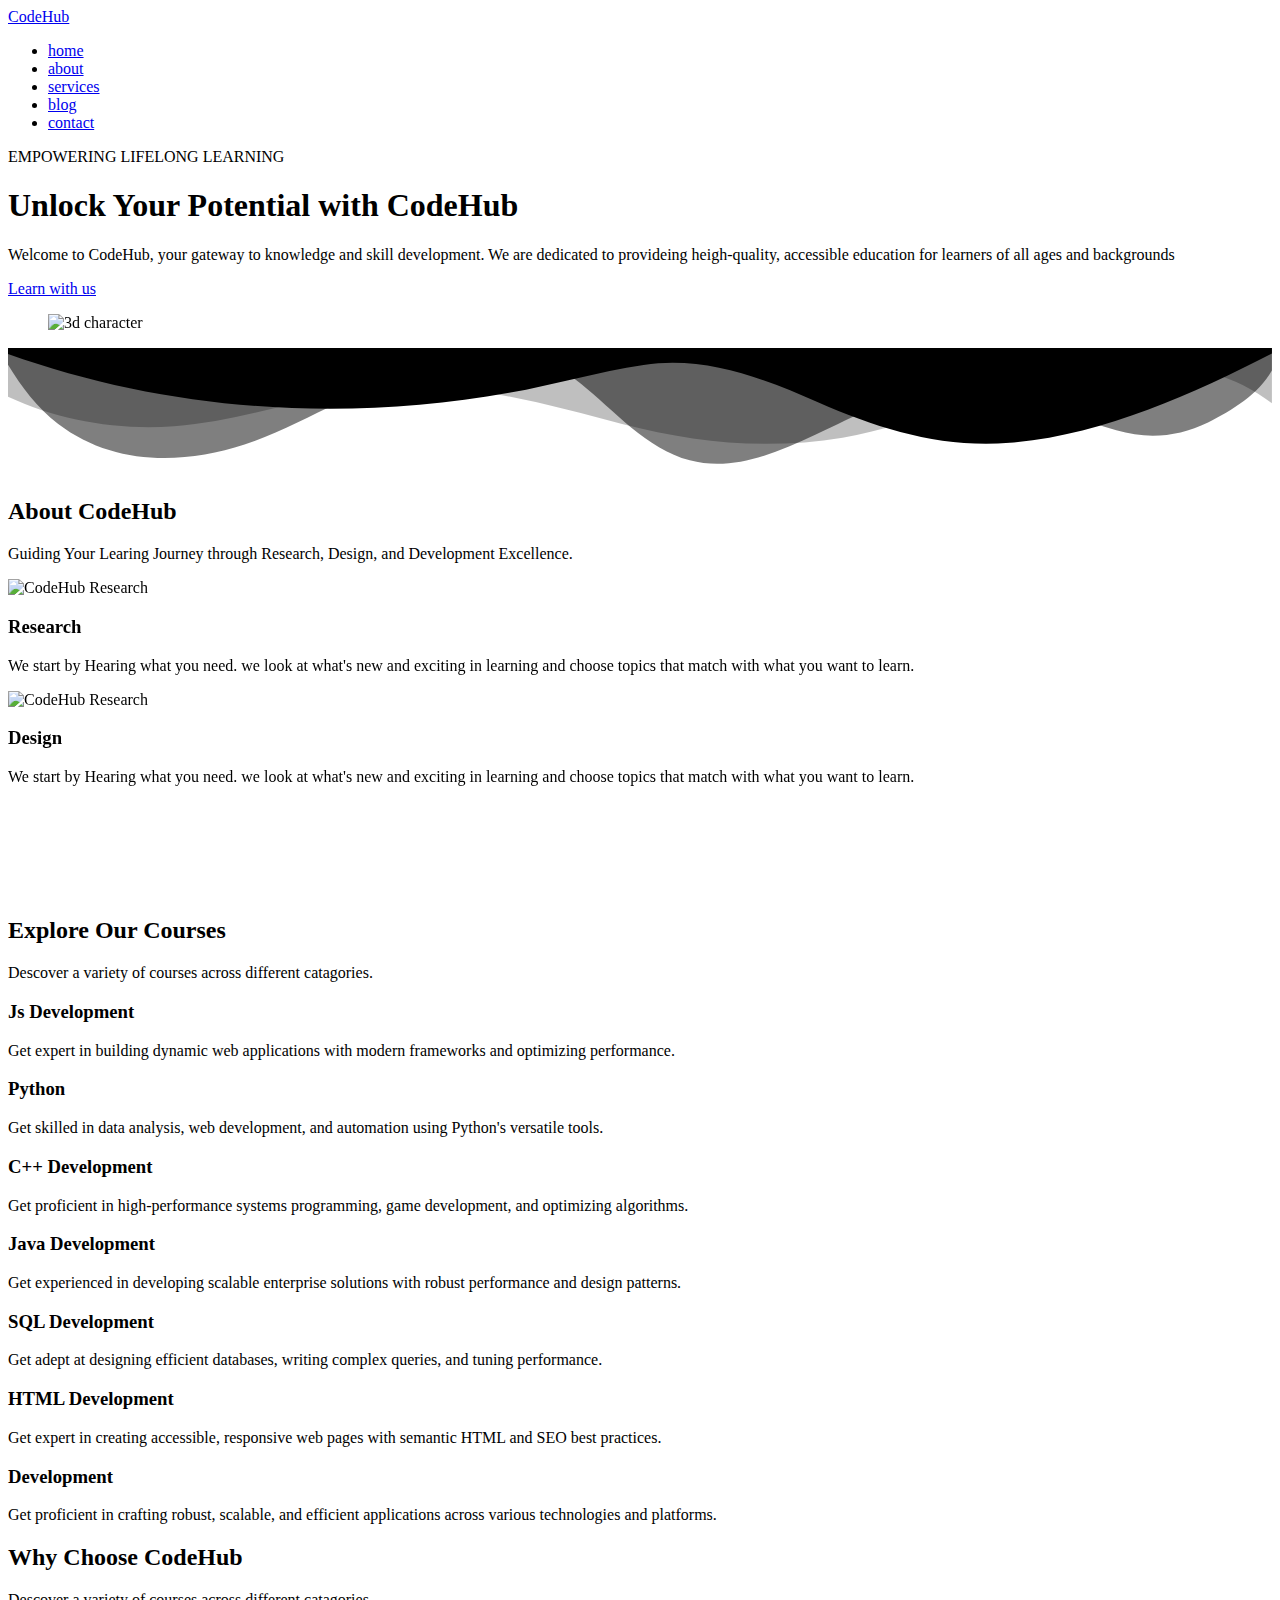
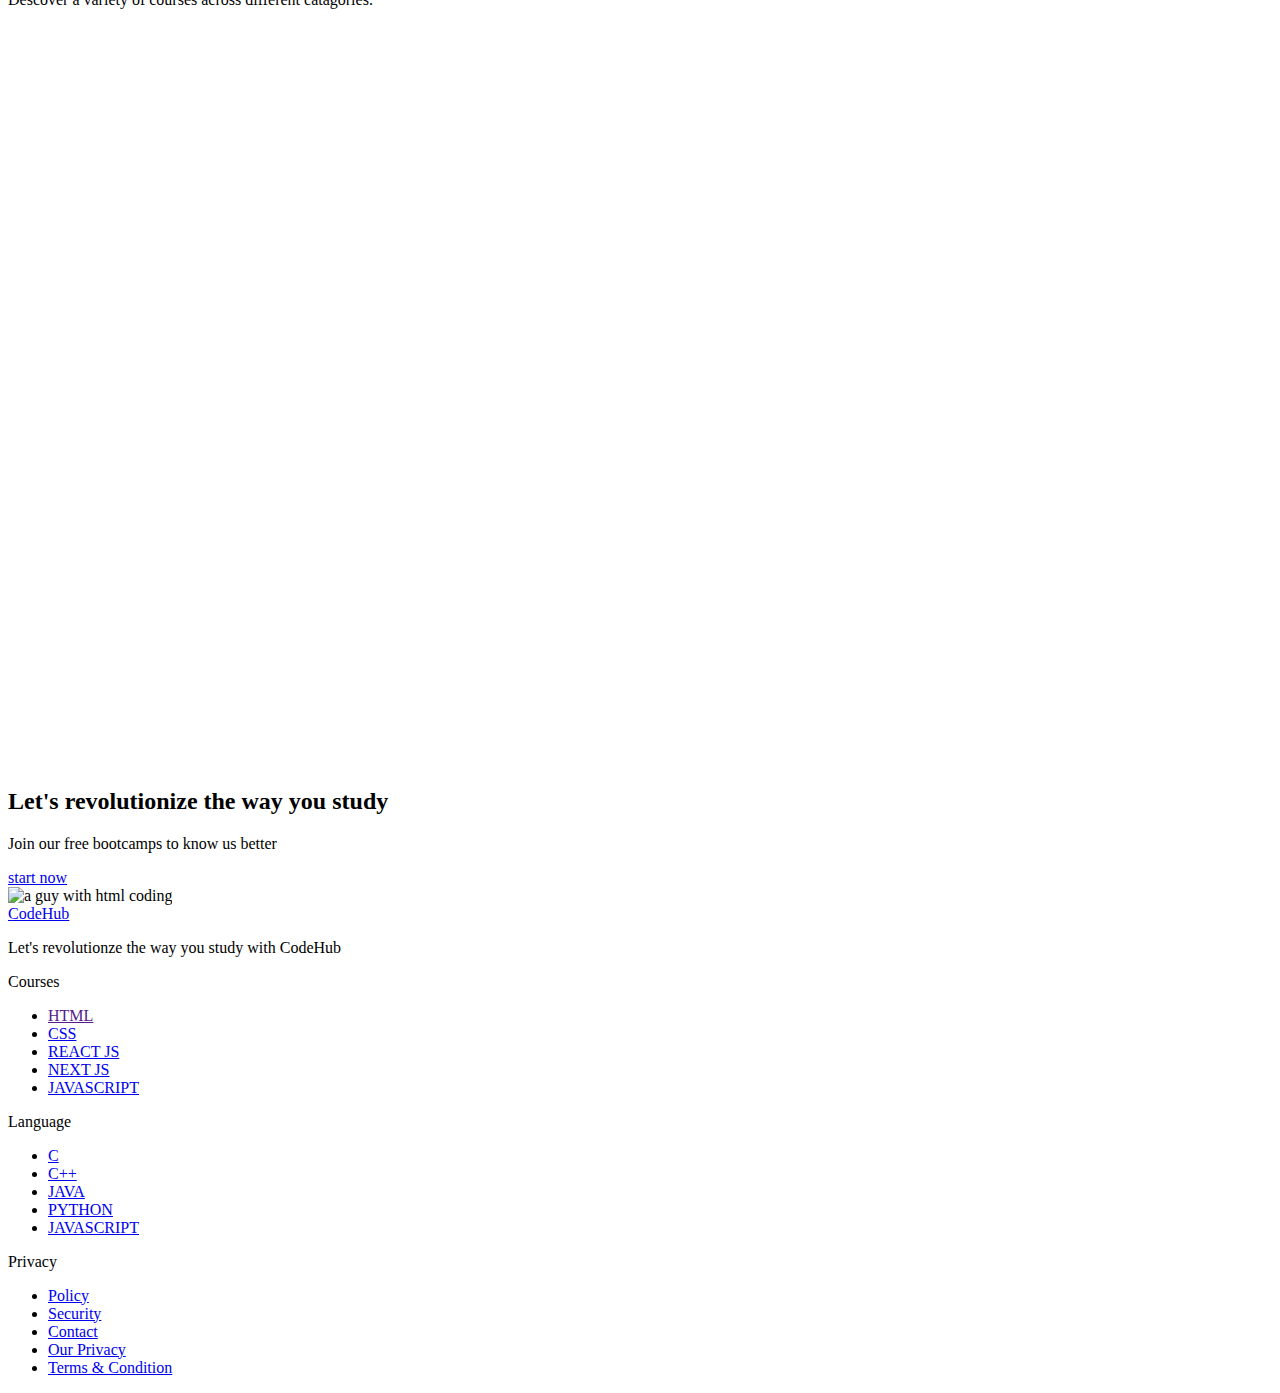
==== index.html @ b7e66f62 "codehub" ====
<!DOCTYPE html>
<html lang="en">
<head>
    <meta charset="UTF-8">
    <meta name="viewport" content="width=device-width, initial-scale=1.0">
    <!-- ========== Start favicon Section ========== -->
    
    <link rel="shortcut icon" href="images/favicon.png" type="image/x-icon">

    <!-- ========== End favicon Section ========== -->
    
    <title>CodeHub</title>

   <!-- ========== Start style link Section ========== -->

   <link rel="stylesheet" href="https://unpkg.com/aos@next/dist/aos.css" />

   <link rel="stylesheet" href="style.css">
   <link rel="stylesheet" href="https://cdnjs.cloudflare.com/ajax/libs/font-awesome/6.0.0-beta3/css/all.min.css" integrity="sha512-Fo3rlrZj/k7ujTnHg4CGR2D7kSs0v4LLanw2qksYuRlEzO+tcaEPQogQ0KaoGN26/zrn20ImR1DfuLWnOo7aBA==" crossorigin="anonymous" referrerpolicy="no-referrer" />
   
   <!-- ========== End style link Section ========== -->
   

</head>
<body>
    
<!-- ========== Start navbar Section ========== -->

<header class="section-navbar">
    <div class="container">
        <div class="navbar-brand">
            <a href="index.html">CodeHub</a>
        </div>
        <nav class="navbar">
            <ul>
                <li class="nav-item">
                    <a class="nav-link" href="index.html">home</a>
                </li>

                <li class="nav-item">
                    <a class="nav-link" href="about.html">about</a>
                </li>

                <li class="nav-item">
                    <a class="nav-link" href="service.html">services</a>
                </li>

                <li class="nav-item">
                    <a class="nav-link" href="blog.html">blog</a>
                </li>

                <li class="nav-item">
                    <a class="nav-link" href="contact.html">contact</a>
                </li>
            </ul>
        </nav>
    </div>
</header>

<!-- ========== End navbar Section ========== -->


<!-- ========== Start hero Section ========== -->

<main>
    <div class="section-hero">
        <div class="container grid grid-two-cols">
            <div class="section-hero--content">
              <p class="hero-subheading">EMPOWERING LIFELONG LEARNING</p> 
              <h1 class="hero-heading">
                Unlock Your Potential with CodeHub
              </h1> 
              <p class="hero-para">
                Welcome to CodeHub, your gateway to knowledge and skill
                development. We are dedicated to provideing heigh-quality,
                accessible education for learners of all ages and backgrounds
              </p>
              <div class="hero-btn">
                <a href="blog.html" class="btn btn-white">Learn with us</a>
              </div>
            </div>
            <div class="section-hero--image" data-aos="fade-up">
                <figure>
                    <img src="./images/main-hero1.webp" alt="3d character">
                </figure>
            </div>
        </div>
    </div>

    <!-- ========== Start shape devider Section ========== -->
    <div class="custom-shape-divider-bottom-1720071068">
        <svg data-name="Layer 1" xmlns="http://www.w3.org/2000/svg" viewBox="0 0 1200 120" preserveAspectRatio="none">
            <path d="M0,0V46.29c47.79,22.2,103.59,32.17,158,28,70.36-5.37,136.33-33.31,206.8-37.5C438.64,32.43,512.34,53.67,583,72.05c69.27,18,138.3,24.88,209.4,13.08,36.15-6,69.85-17.84,104.45-29.34C989.49,25,1113-14.29,1200,52.47V0Z" opacity=".25" class="shape-fill"></path>
            <path d="M0,0V15.81C13,36.92,27.64,56.86,47.69,72.05,99.41,111.27,165,111,224.58,91.58c31.15-10.15,60.09-26.07,89.67-39.8,40.92-19,84.73-46,130.83-49.67,36.26-2.85,70.9,9.42,98.6,31.56,31.77,25.39,62.32,62,103.63,73,40.44,10.79,81.35-6.69,119.13-24.28s75.16-39,116.92-43.05c59.73-5.85,113.28,22.88,168.9,38.84,30.2,8.66,59,6.17,87.09-7.5,22.43-10.89,48-26.93,60.65-49.24V0Z" opacity=".5" class="shape-fill"></path>
            <path d="M0,0V5.63C149.93,59,314.09,71.32,475.83,42.57c43-7.64,84.23-20.12,127.61-26.46,59-8.63,112.48,12.24,165.56,35.4C827.93,77.22,886,95.24,951.2,90c86.53-7,172.46-45.71,248.8-84.81V0Z" class="shape-fill"></path>
        </svg>
    </div>
    <!-- ========== End shape devider Section ========== -->  
</main>
<!-- ========== End hero Section ========== -->


  <!-- ========== Start about Section ========== -->

      <section class="section-about">
        <div class="container">
            <h2 class="section-common-heading">About CodeHub</h2>
            <p class="section-common-subheading">
                Guiding Your Learing Journey through Research, Design, and 
                Development Excellence.
            </p>
        </div>

        <div class="container grid grid--three-cols">
            <div class="about-div" data-aos="fade-up">
                <div class="icon">
                    <img src="/images/research.png" alt="CodeHub Research">
                </div>
                <h3 class="section-common--title">Research</h3>
                <p>
                    We start by Hearing what you need. we look at what's new and 
                    exciting in learning and choose topics that match with what you want to 
                    learn.
                </p>
            </div>

            <div class="about-div" data-aos="fade-up">
                <div class="icon">
                    <img src="/images/design.png" alt="CodeHub Research">
                </div>
                <h3 class="section-common--title">Design</h3>
                <p>
                    We start by Hearing what you need. we look at what's new and 
                    exciting in learning and choose topics that match with what you want to 
                    learn.
                </p>
            </div>

            <div class="about-div" data-aos="fade-up">
                <div class="icon">
                    <img src="/images/Coding.png" alt="CodeHub Research">
                </div>
                <h3 class="section-common--title">Development</h3>
                <p>
                    We start by Hearing what you need. we look at what's new and 
                    exciting in learning and choose topics that match with what you want to 
                    learn.
                </p>
            </div>
        </div>
      </section>
    
    <!-- ========== End about Section ========== -->


    <!-- ========== Start courses Section ========== -->

    <section class="section-course">
        <div class="container">
            <h2 class="section-common-heading">Explore Our Courses</h2>
            <p class="section-common-subheading">
              Descover a variety of courses across different catagories.
            </p>
        </div>

        <div class="container grid grid-four--cols">
            <div class="course-div">
                <div class="icon">
                   <i class="fa-solid fa-laptop-code"></i>
                </div>
                <h3 class="section-common--title">Js Development</h3>
                <p>
                    Get expert in building dynamic web applications with modern frameworks and optimizing performance.
                </p>
            </div>

            <div class="course-div">
                <div class="icon">
                   <i class="fa-solid fa-laptop-code"></i>
                </div>
                <h3 class="section-common--title">Python</h3>
                <p>
                    Get skilled in data analysis, web development, and automation using Python's versatile tools.
                </p>
            </div>

            <div class="course-div">
                <div class="icon">
                   <i class="fa-solid fa-laptop-code"></i>
                </div>
                <h3 class="section-common--title">C++ Development</h3>
                <p>
                    Get proficient in high-performance systems programming, game development, and optimizing algorithms.
                </p>
            </div>

            <div class="course-div">
                <div class="icon">
                   <i class="fa-solid fa-laptop-code"></i>
                </div>
                <h3 class="section-common--title">Java Development</h3>
                <p>
                    Get experienced in developing scalable enterprise solutions with robust performance and design patterns.
                </p>
            </div>

            <div class="course-div">
                <div class="icon">
                   <i class="fa-solid fa-laptop-code"></i>
                </div>
                <h3 class="section-common--title">SQL Development</h3>
                <p>
                    Get adept at designing efficient databases, writing complex queries, and tuning performance.
                </p>
            </div>

            <div class="course-div">
                <div class="icon">
                   <i class="fa-solid fa-laptop-code"></i>
                </div>
                <h3 class="section-common--title">HTML Development</h3>
                <p>
                    Get expert in creating accessible, responsive web pages with semantic HTML and SEO best practices. 
                </p>
            </div>

            <div class="course-div">
                <div class="icon">
                   <i class="fa-solid fa-laptop-code"></i>
                </div>
                <h3 class="section-common--title"> Development</h3>
                <p>
                    Get proficient in crafting robust, scalable, and efficient applications across various technologies and platforms.
                </p>
            </div>
        </div>
      </section>
    <!-- ========== End courses Section ========== -->
    
      <!-- ========== Start why Section ========== -->
       
      <section class="section-why--choose">
        <div class="container">
            <h2 class="section-common-heading">Why Choose CodeHub</h2>
            <p class="section-common-subheading">
              Descover a variety of courses across different catagories.
            </p>
        </div>

        <div class="container grid grid--three-cols">
            <div class="choose-left--div text-align--right">

            <div class="why-choose--div" data-aos="zoom-in">
                <p class="common-text--highlight">1</p>
                <h3 class="section-common--title">Expert Instructors</h3>
                <p>
                    Our courses are led by industry experts with years of experience in the tech field, ensuring you receive top-quality education from professionals who know what it takes to succeed.
                </p>
            </div>

            <div class="why-choose--div" data-aos="zoom-in">
                <p class="common-text--highlight">2</p>
                <h3 class="section-common--title">Comprehensive Curriculum</h3>
                <p>
                    We offer a wide range of courses covering various programming languages, frameworks, and tools, from beginner to advanced levels. Our curriculum is designed to provide a thorough understanding of both fundamental and cutting-edge technologies.
                </p>
            </div>

            <div class="why-choose--div" data-aos="zoom-in">
                <p class="common-text--highlight">3</p>
                <h3 class="section-common--title">Hands-On Learning</h3>
                <p>
                    Our platform emphasizes practical, hands-on experience with real-world projects and coding exercises. This approach helps you apply what you've learned and build a robust portfolio that showcases your skills.
                </p>
            </div>

            </div>

            <!-- center part of image -->
            <div class="choose-center--div">
                <figure>
                    <a href="https://portfolio-main-sidharth-das-projects.vercel.app/" target="_blank">
                
                    </a>
                    
                </figure>
            </div>
            <!-- right side of the content -->
            <div class="choose-left--div text-align--left">

                <div class="why-choose--div" data-aos="zoom-in">
                    <p class="common-text--highlight">4</p>
                    <h3 class="section-common--title">Flexible Learning Options</h3>
                    <p>
                        With our self-paced courses, live sessions, and flexible schedules, you can learn at your own pace and fit your education around your existing commitments. Whether you prefer studying in the evenings, weekends, or during lunch breaks, we've got you covered.
                    </p>
                </div>

                <div class="why-choose--div" data-aos="zoom-in">
                    <p class="common-text--highlight">5</p>
                    <h3 class="section-common--title">Community Support</h3>
                    <p>
                        Join a vibrant community of learners, mentors, and industry professionals. Our forums, study groups, and one-on-one mentorship opportunities provide the support you need to stay motivated and overcome challenges.
                    </p>
                </div>

                <div class="why-choose--div" data-aos="zoom-in">
                    <p class="common-text--highlight">6</p>
                    <h3 class="section-common--title">Career Services</h3>
                    <p>
                        We offer comprehensive career support, including resume building, interview preparation, and job placement assistance. Our strong network of industry partners helps connect you with potential employers, giving you a head start in your coding career.
                    </p>
                </div>
    
                </div>
        </div>
        </section>

      <!-- ========== End why Section ========== -->
      

      <!-- ========== Start contact home Section ========== -->


      <div class="section-contact-homepage" id="section-contact-homepage">
        <div class="container grid grid-two-cols">
            <div class="contact-content">
                <h2 class="contact-title">Let's revolutionize the way you study</h2>
                <p>Join our free bootcamps to know us better</p>
                <div class="btn">
                    <a href="contact.html">
                        start now <i class="fa-solid fa-arrow-right"></i>
                    </a>
                </div>
            </div>
            <div class="contact-image">
                <img src="images/main.png" alt="a guy with html coding">
            </div>
        </div>
      </div>
      
      <!-- ========== End contact home Section ========== -->
      
      <!-- ========== Start footer Section ========== -->
      
       <footer>
        <div class="container grid grid-four--cols">
            <div class="footer-1--div">
               <div class="logo-brand">
                <a href="index.html" class="footer-subheading">CodeHub</a>
               </div> 
               <p>Let's revolutionze the way you study with CodeHub</p>
            
            <div class="social-footer--icons">
                <a href="https://github.com/kamaksha7" target="_blank">
                    <i class="fa-brands fa-discord"></i>
                </a>

                <a href="https://www.instagram.com/kamaksha_s7/?hl=en" target="_blank">
                    <i class="fa-brands fa-instagram"></i>
                </a>

                <a href="https://linktr.ee/kamaksha7" target="_blank">
                    <i class="fa-brands fa-linkedin"></i>
                </a>
            </div>

        </div>

       <div class="footer-2--div">
        <p class="footer-subheading">Courses</p>
            <ul>
                <li><a href="">HTML</a></li>
                <li><a href="index.html">CSS</a></li>
                <li><a href="index.html">REACT JS</a></li>
                <li><a href="index.html">NEXT JS</a></li>
                <li><a href="index.html">JAVASCRIPT</a></li>
            </ul>
       </div>

       <div class="footer-3--div">
        <p class="footer-subheading">Language</p>
            <ul>
                <li><a href="index.html">C</a></li>
                <li><a href="index.html">C++</a></li>
                <li><a href="index.html">JAVA</a></li>
                <li><a href="index.html">PYTHON</a></li>
                <li><a href="index.html">JAVASCRIPT</a></li>
            </ul>
       </div>

       <div class="footer-4--div">
        <p class="footer-subheading">Privacy</p>
            <ul>
                <li><a href="index.html">Policy</a></li>
                <li><a href="index.html">Security</a></li>
                <li><a href="index.html">Contact</a></li>
                <li><a href="index.html">Our Privacy</a></li>
                <li><a href="index.html">Terms & Condition</a></li>
            </ul>
       </div>

        </div>
       </footer>


      <!-- ========== End footer Section ========== -->
      
      <script src="https://unpkg.com/aos@next/dist/aos.js"></script>
      <script>
        AOS.init();
      </script>

</body>
</html>
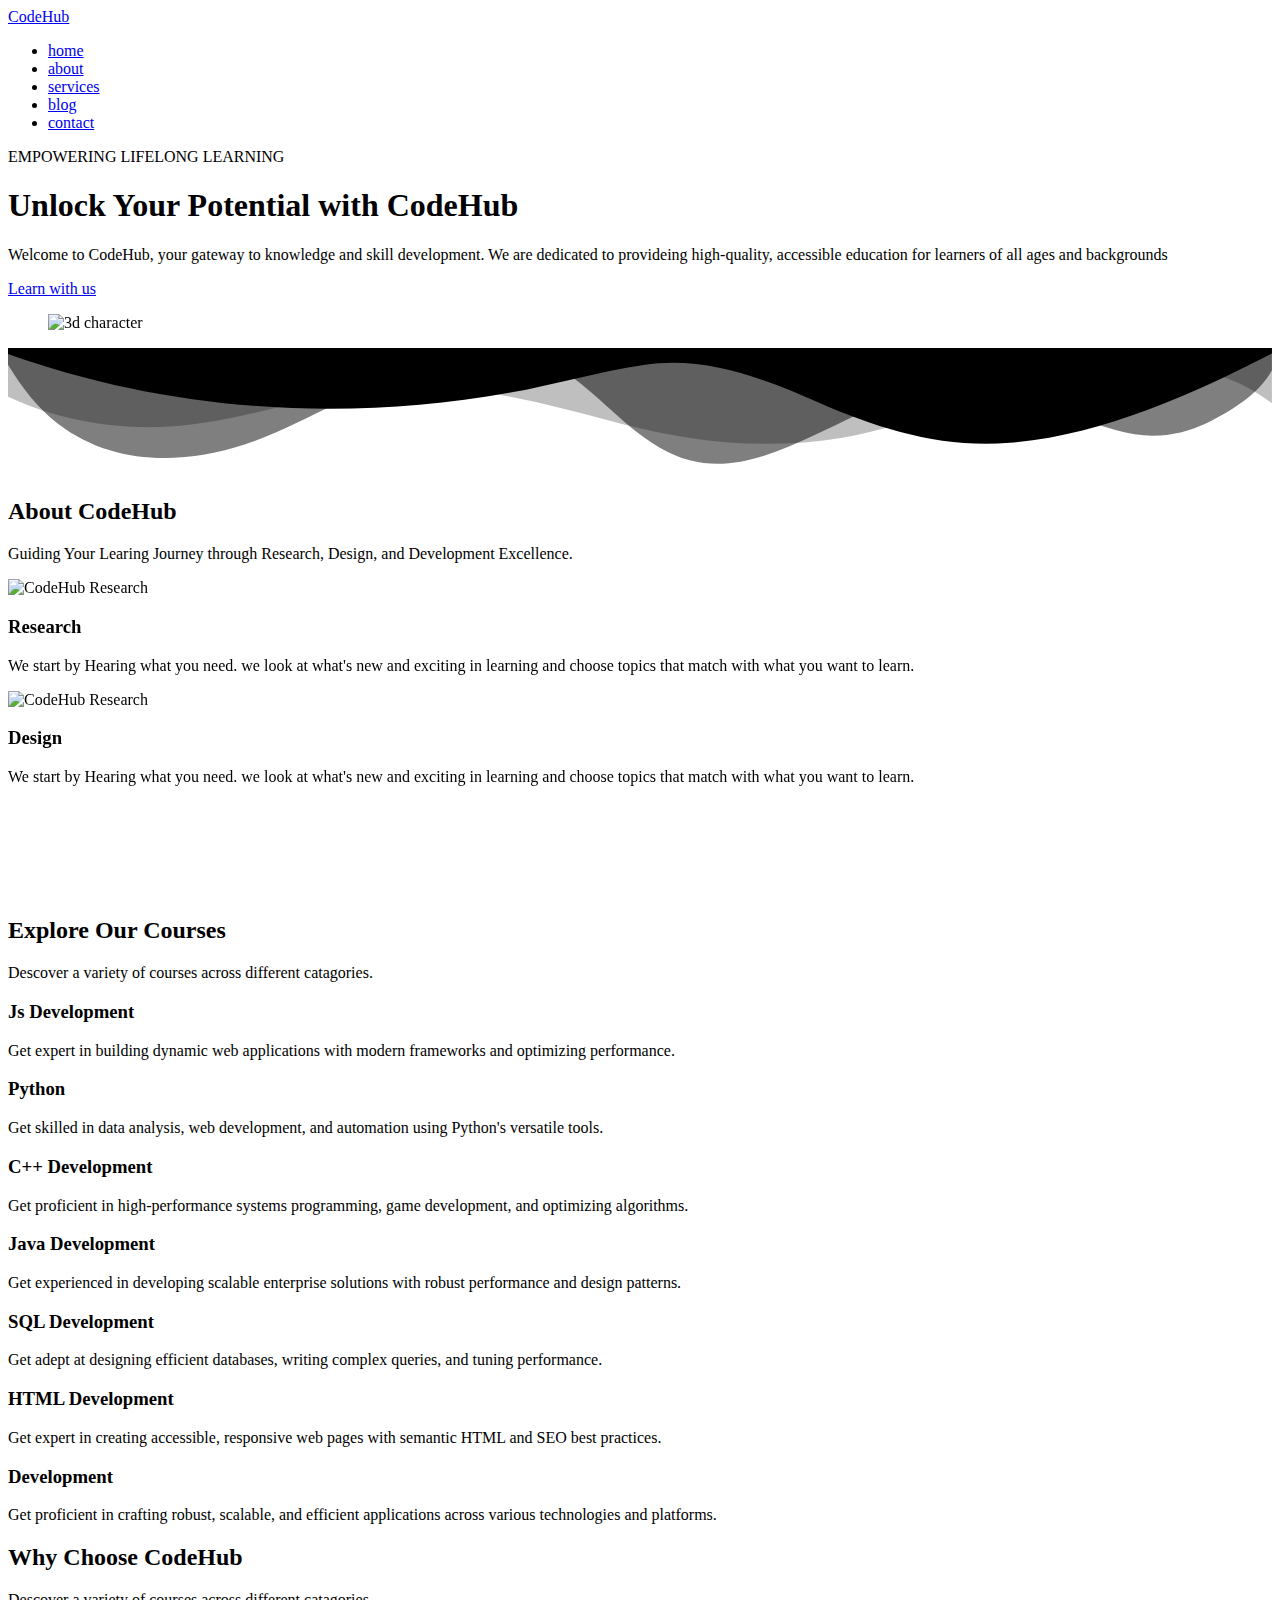
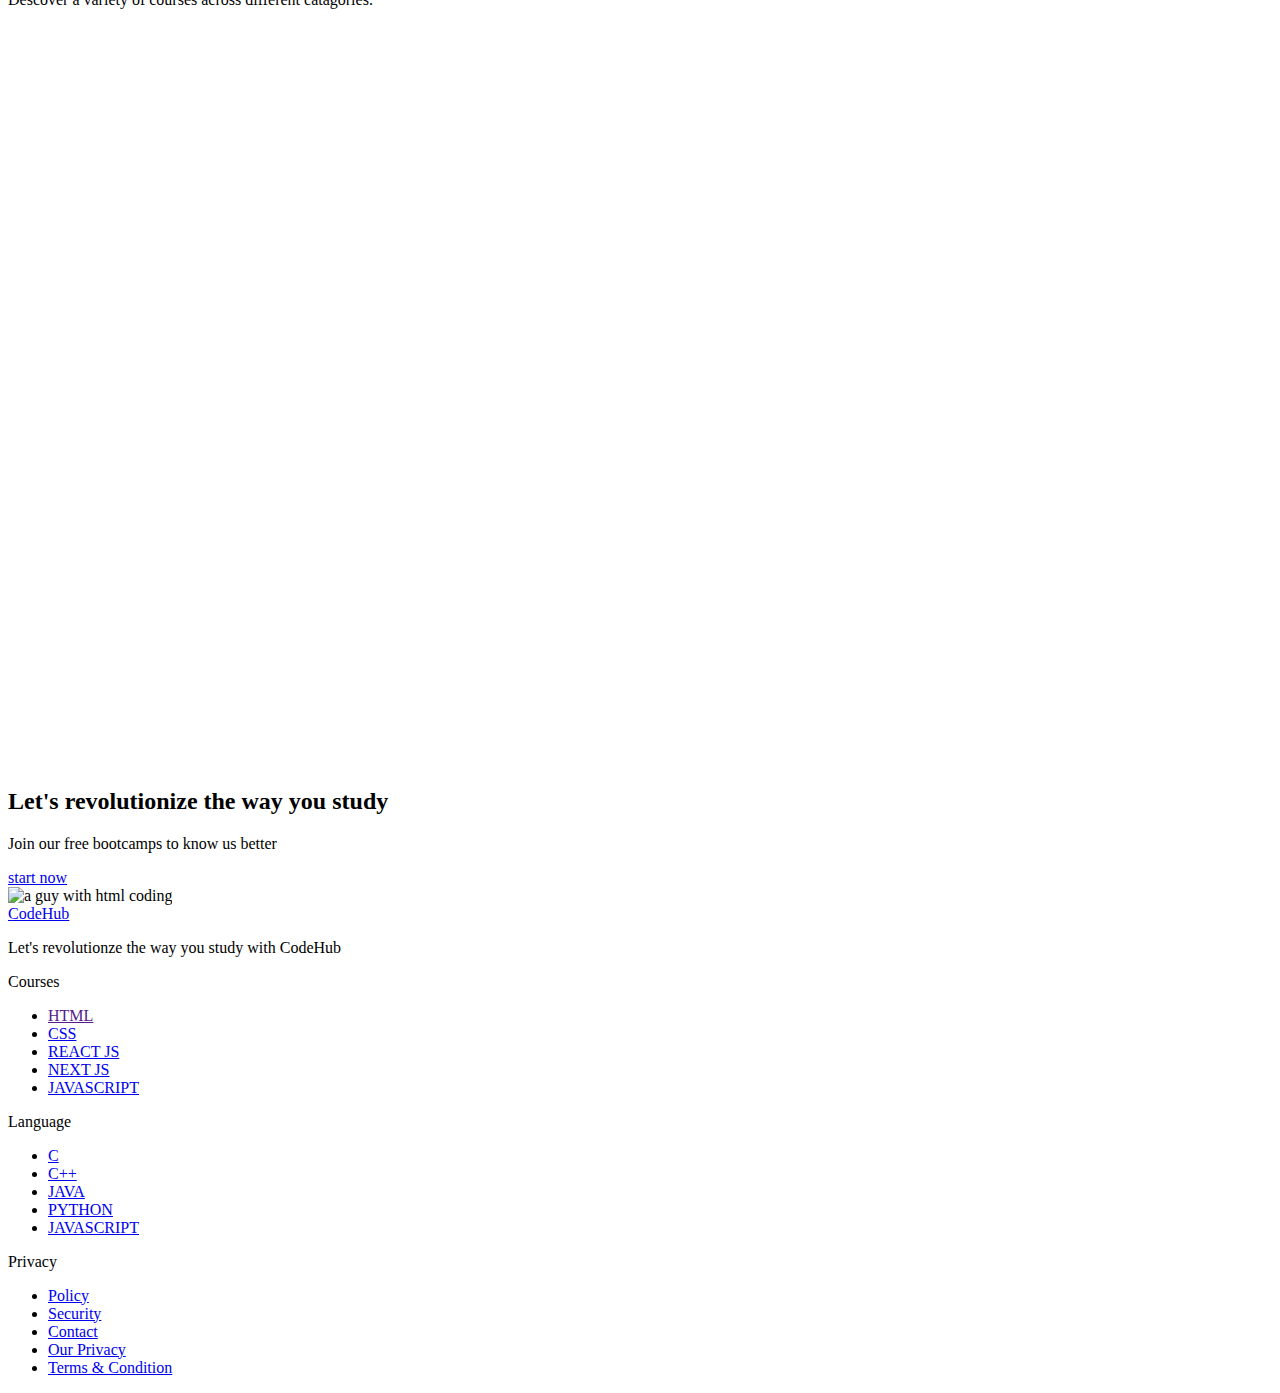
==== commit d9ba5bed: "codehub" ====
--- a/index.html
+++ b/index.html
@@ -72,7 +72,7 @@
               </h1> 
               <p class="hero-para">
                 Welcome to CodeHub, your gateway to knowledge and skill
-                development. We are dedicated to provideing heigh-quality,
+                development. We are dedicated to provideing high-quality,
                 accessible education for learners of all ages and backgrounds
               </p>
               <div class="hero-btn">
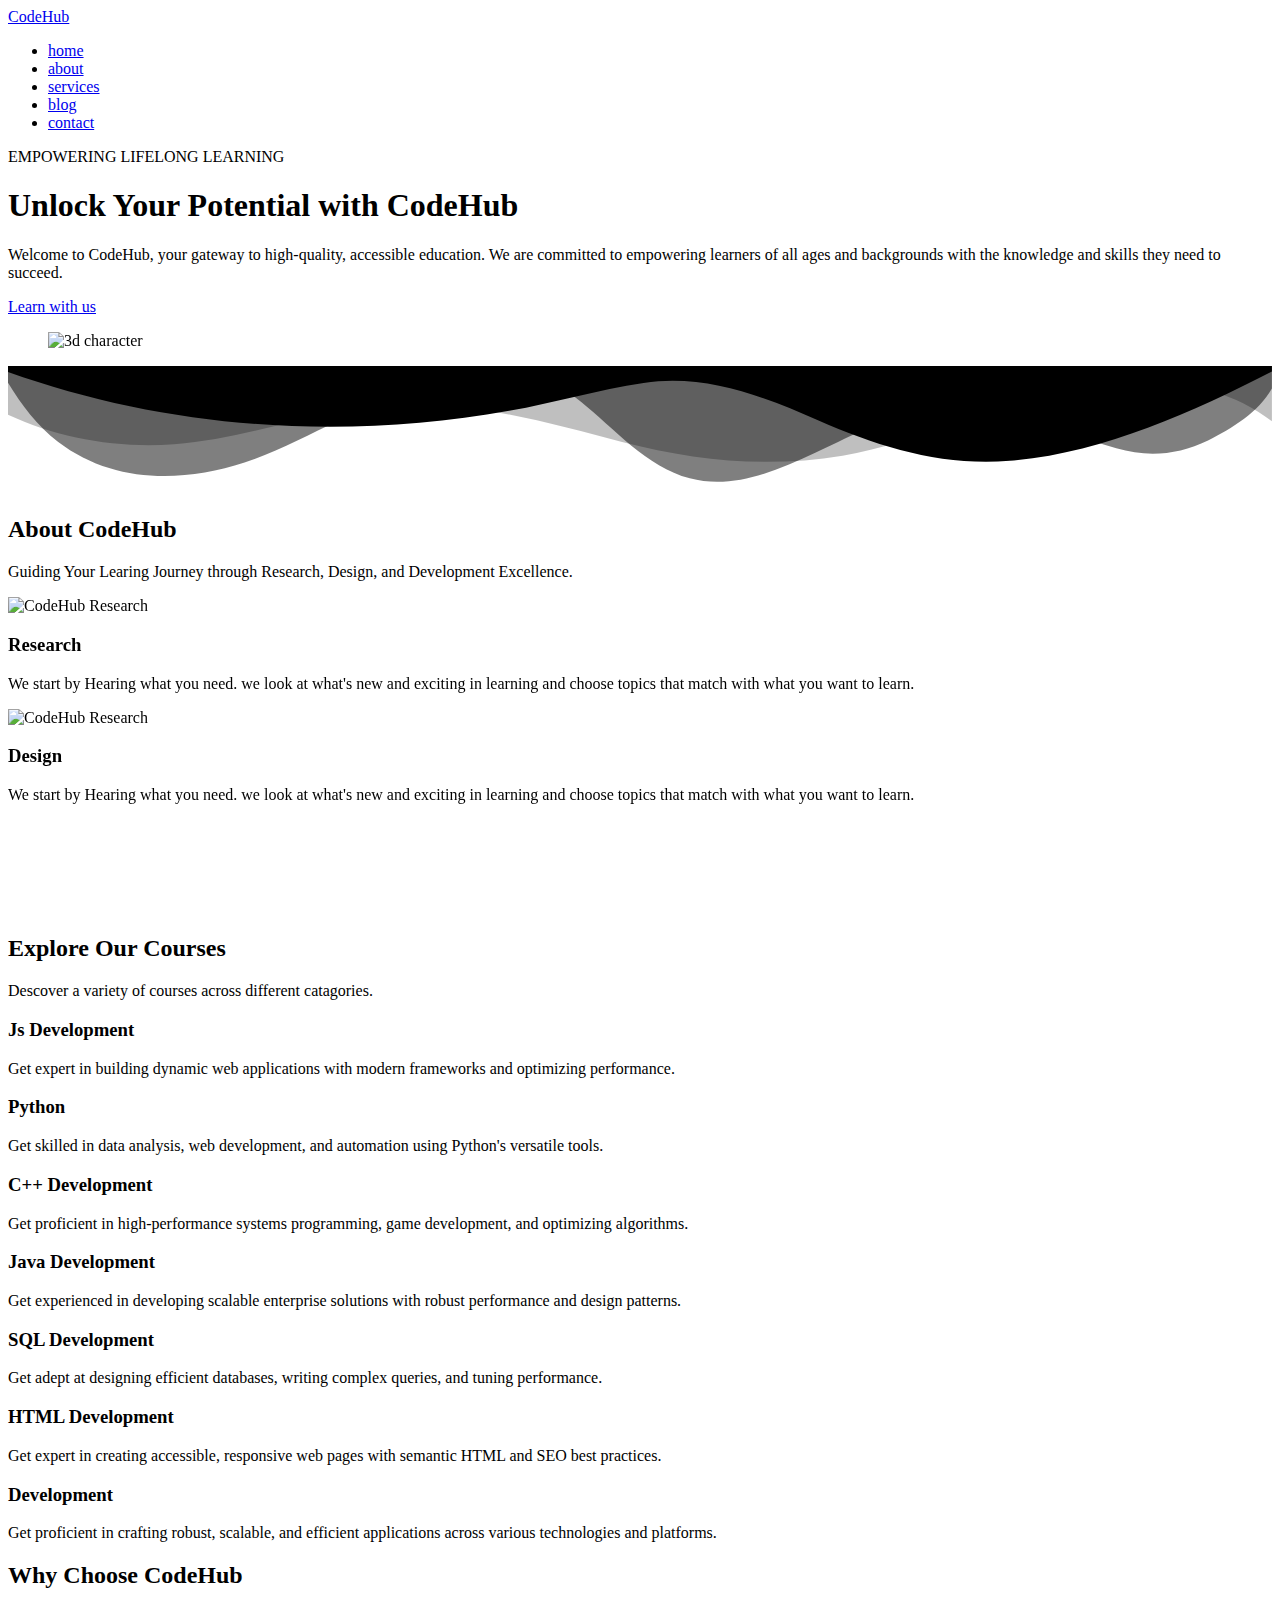
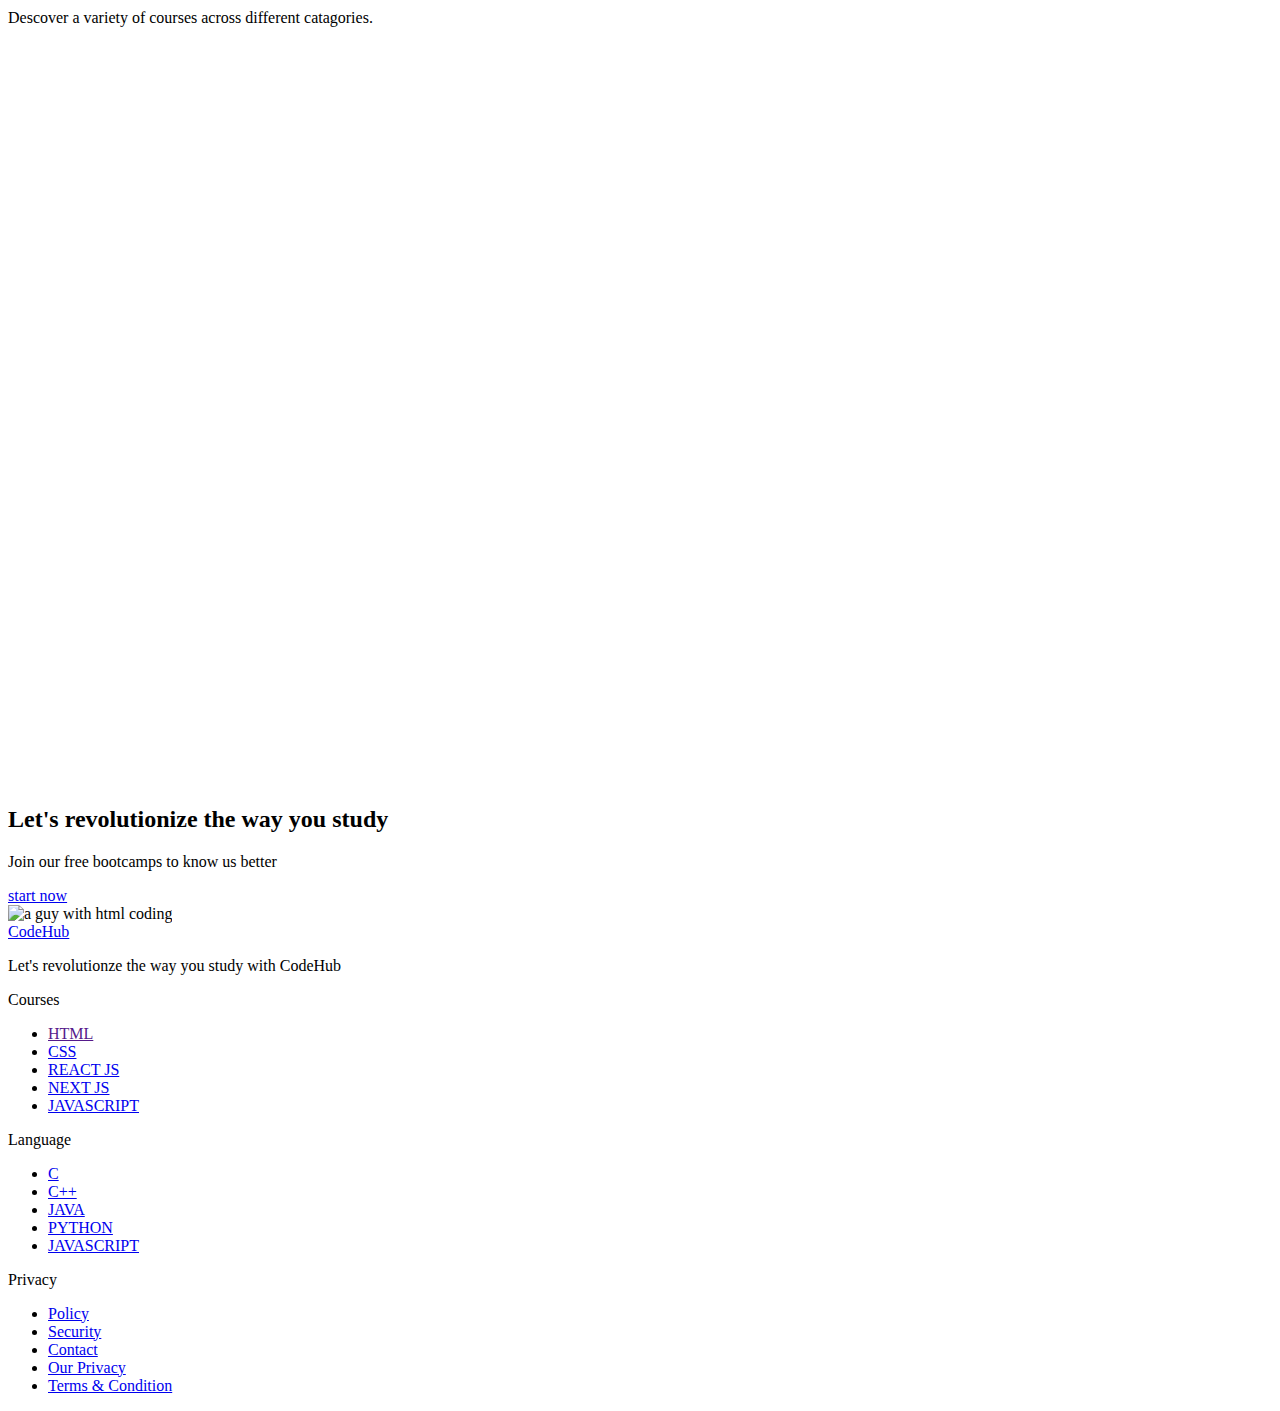
==== commit 27e83558: "codehub" ====
--- a/index.html
+++ b/index.html
@@ -71,9 +71,7 @@
                 Unlock Your Potential with CodeHub
               </h1> 
               <p class="hero-para">
-                Welcome to CodeHub, your gateway to knowledge and skill
-                development. We are dedicated to provideing high-quality,
-                accessible education for learners of all ages and backgrounds
+                Welcome to CodeHub, your gateway to high-quality, accessible education. We are committed to empowering learners of all ages and backgrounds with the knowledge and skills they need to succeed.
               </p>
               <div class="hero-btn">
                 <a href="blog.html" class="btn btn-white">Learn with us</a>
